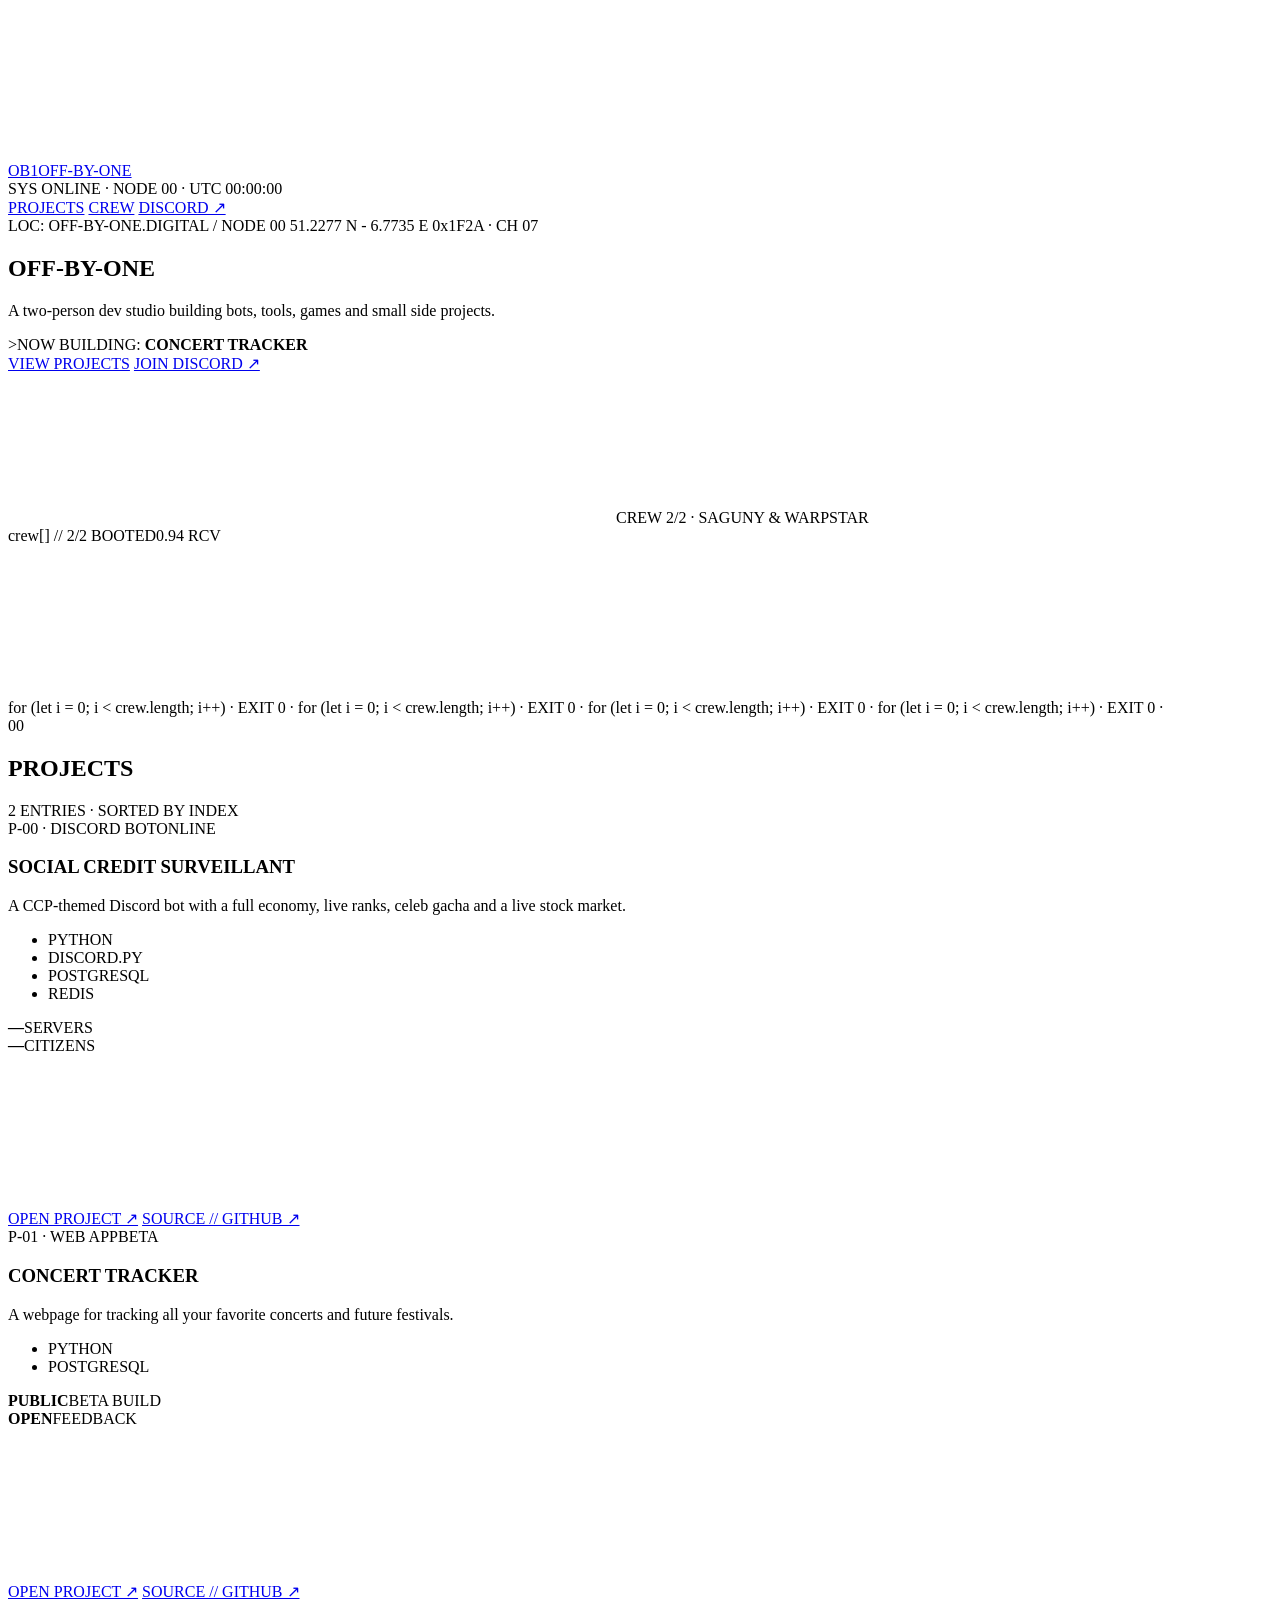
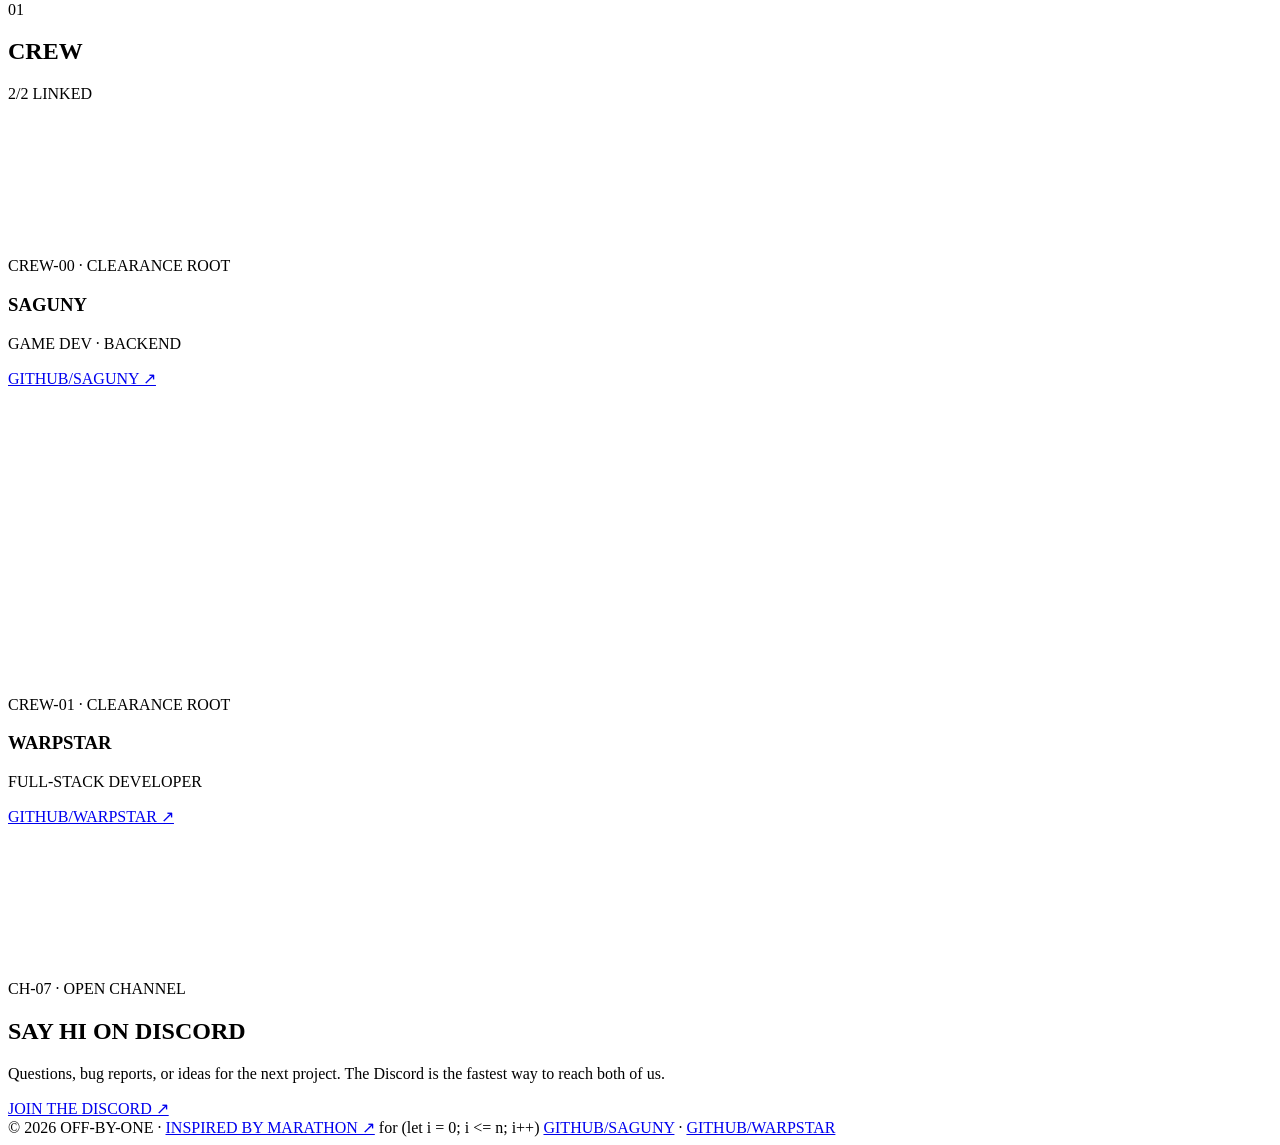
==== public/index.html @ f93d92e9 "split studio site out of the repo pls work pls work pls work" ====
<!DOCTYPE html>
<html lang="en">

<head>
  <meta charset="UTF-8">
  <meta name="viewport" content="width=device-width, initial-scale=1.0">
  <title>OFF-BY-ONE</title>
  <meta name="description"
    content="A two-person dev studio — saguny &amp; WARPSTAR. Building bots, tools, and small side projects.">
  <meta property="og:type" content="website">
  <meta property="og:url" content="https://off-by-one.digital/">
  <meta property="og:site_name" content="OFF-BY-ONE">
  <meta property="og:title" content="OFF-BY-ONE">
  <meta property="og:description"
    content="A two-person dev studio - saguny &amp; WARPSTAR. Building bots, tools, games, and small side projects.">
  <meta property="og:image" content="https://off-by-one.digital/site/logo.png">
  <meta name="twitter:card" content="summary">
  <meta name="twitter:title" content="OFF-BY-ONE">
  <meta name="twitter:description"
    content="A two-person dev studio — saguny &amp; WARPSTAR. Building bots, tools, and small side projects.">
  <meta name="twitter:image" content="https://off-by-one.digital/site/logo.png">
  <link rel="icon" type="image/png" href="/site/logo.png">
  <link rel="preconnect" href="https://fonts.googleapis.com">
  <link rel="preconnect" href="https://fonts.gstatic.com" crossorigin>
  <link href="https://fonts.googleapis.com/css2?family=Space+Mono:wght@400;700&family=Space+Grotesk:wght@500;700&family=Silkscreen&display=swap" rel="stylesheet">
  <link rel="stylesheet" href="/site/studio.css?v=12">
  <script>document.documentElement.className = 'js intro';</script>
</head>

<body>
<canvas id="intro"></canvas>
<canvas class="fx-shapes only-overflow" aria-hidden="true"></canvas>

<header class="topbar boot" data-delay="0">
  <div class="wrap topbar-in">
    <a class="brand" href="#top"><span class="chip">OB1</span><span>OFF-BY-ONE</span></a>
    <div class="topbar-mid micro"><span class="dot"></span>SYS ONLINE · NODE 00 · <span id="clock">UTC 00:00:00</span></div>
    <nav class="topnav">
      <a href="#projects">PROJECTS</a>
      <a href="#crew">CREW</a>
      <a class="btn-sm" href="https://discord.gg/k4W6YAPYhC" target="_blank" rel="noopener noreferrer">DISCORD ↗</a>
    </nav>
  </div>
</header>

<main class="wrap">
  <section id="top" class="frame hero boot" data-delay="0.08">
    <div class="panel hero-panel">
      <div class="hero-top micro">
        <span>LOC: OFF-BY-ONE.DIGITAL / NODE 00</span>
        <span data-gen="coords">51.2277 N - 6.7735 E</span>
        <span class="hide-sm" data-gen="hex">0x1F2A · CH 07</span>
      </div>
      <h1 class="pixel-logo" data-scramble>OFF-BY-ONE</h1>
      <div class="hero-grid">
        <div class="hero-copy">
          <p class="lead" data-scramble>A two-person dev studio building bots, tools, games and small side projects.</p>
          <div class="term"><span class="prompt">&gt;</span>NOW BUILDING: <b>CONCERT TRACKER</b><span class="cursor"></span></div>
          <div class="ctas">
            <a class="btn btn-green" href="#projects">VIEW PROJECTS</a>
            <a class="btn btn-ghost" href="https://discord.gg/k4W6YAPYhC" target="_blank" rel="noopener noreferrer">JOIN DISCORD ↗</a>
          </div>
          <div class="crew-mini">
            <canvas class="avatar" aria-hidden="true"></canvas>
            <canvas class="avatar" aria-hidden="true"></canvas>
            <span class="micro">CREW 2/2 · SAGUNY &amp; WARPSTAR</span>
          </div>
        </div>
        <div class="radar-box">
          <div class="label-bar"><span>crew[] // 2/2 BOOTED</span><span data-gen="rcv">0.94 RCV</span></div>
          <div class="radar-wrap">
            <div class="radar-area"><canvas class="radar"></canvas></div>
            <div class="glyphs"></div>
          </div>
        </div>
      </div>
    </div>
  </section>

  <div class="ticker boot" data-delay="0.2">
    <div class="ticker-track">
      <span>for (let i = 0; i &lt; crew.length; i++) · EXIT 0 ·</span>
      <span>for (let i = 0; i &lt; crew.length; i++) · EXIT 0 ·</span>
      <span>for (let i = 0; i &lt; crew.length; i++) · EXIT 0 ·</span>
      <span>for (let i = 0; i &lt; crew.length; i++) · EXIT 0 ·</span>
    </div>
    <div class="ticker-sweep"></div>
  </div>

  <div class="sec-head boot" id="projects" data-delay="0">
    <span class="idx">00</span><h2 data-scramble>PROJECTS</h2><span class="sec-rule"></span><span class="micro sec-meta">2 ENTRIES · SORTED BY INDEX</span>
  </div>
  <div class="grid-2 projects">
    <article class="frame project boot" data-delay="0.05" data-href="/social-credit" tabindex="0" role="link" aria-label="Social Credit Surveillant">
      <div class="panel p-panel">
        <div class="p-head"><span class="micro">P-00 · DISCORD BOT</span><span class="status on">ONLINE</span></div>
        <h3 data-scramble>SOCIAL CREDIT SURVEILLANT</h3>
        <p class="p-desc">A CCP-themed Discord bot with a full economy, live ranks, celeb gacha and a live stock market.</p>
        <ul class="stack"><li>PYTHON</li><li>DISCORD.PY</li><li>POSTGRESQL</li><li>REDIS</li></ul>
        <div class="p-read">
          <div><b data-count="servers">—</b><span>SERVERS</span></div>
          <div><b data-count="citizens">—</b><span>CITIZENS</span></div>
          <div class="p-wave"><canvas class="wave"></canvas></div>
        </div>
        <div class="p-foot">
          <a class="btn btn-green" href="/social-credit">OPEN PROJECT ↗</a>
          <a class="src" href="https://github.com/Saguny/Social-Score-Surveillant_Discord-Bot" target="_blank" rel="noopener noreferrer">SOURCE // GITHUB ↗</a>
        </div>
      </div>
    </article>
    <article class="frame project boot" data-delay="0.15" data-href="/concert-tracker" tabindex="0" role="link" aria-label="Concert Tracker">
      <div class="panel p-panel">
        <div class="p-head"><span class="micro">P-01 · WEB APP</span><span class="status beta">BETA</span></div>
        <h3 data-scramble>CONCERT TRACKER</h3>
        <p class="p-desc">A webpage for tracking all your favorite concerts and future festivals.</p>
        <ul class="stack"><li>PYTHON</li><li>POSTGRESQL</li></ul>
        <div class="p-read">
          <div><b>PUBLIC</b><span>BETA BUILD</span></div>
          <div><b>OPEN</b><span>FEEDBACK</span></div>
          <div class="p-wave"><canvas class="wave"></canvas></div>
        </div>
        <div class="p-foot">
          <a class="btn btn-green" href="/concert-tracker">OPEN PROJECT ↗</a>
          <a class="src" href="https://github.com/Saguny/concerttracker" target="_blank" rel="noopener noreferrer">SOURCE // GITHUB ↗</a>
        </div>
      </div>
    </article>
  </div>

  <div class="sec-head boot" id="crew" data-delay="0">
    <span class="idx">01</span><h2 data-scramble>CREW</h2><span class="sec-rule"></span><span class="micro sec-meta">2/2 LINKED</span>
  </div>
  <div class="grid-2">
    <article class="frame boot" data-delay="0.05">
      <div class="panel c-panel">
        <canvas class="avatar" aria-hidden="true"></canvas>
        <div class="c-info">
          <span class="micro">CREW-00 · CLEARANCE ROOT</span>
          <h3 data-scramble>SAGUNY</h3>
          <p class="c-role">GAME DEV · BACKEND</p>
          <a class="src" href="https://github.com/Saguny" target="_blank" rel="noopener noreferrer">GITHUB/SAGUNY ↗</a>
        </div>
        <canvas class="barcode" data-seed="17"></canvas>
      </div>
    </article>
    <article class="frame boot" data-delay="0.15">
      <div class="panel c-panel">
        <canvas class="avatar" aria-hidden="true"></canvas>
        <div class="c-info">
          <span class="micro">CREW-01 · CLEARANCE ROOT</span>
          <h3 data-scramble>WARPSTAR</h3>
          <p class="c-role">FULL-STACK DEVELOPER</p>
          <a class="src" href="https://github.com/WARPSTAR10010001" target="_blank" rel="noopener noreferrer">GITHUB/WARPSTAR ↗</a>
        </div>
        <canvas class="barcode" data-seed="41"></canvas>
      </div>
    </article>
  </div>

  <section class="frame contact boot" data-delay="0">
    <div class="panel">
      <span class="micro">CH-07 · OPEN CHANNEL</span>
      <h2 data-scramble>SAY HI ON DISCORD</h2>
      <p>Questions, bug reports, or ideas for the next project. The Discord is the fastest way to reach both of us.</p>
      <a class="btn btn-dark" href="https://discord.gg/k4W6YAPYhC" target="_blank" rel="noopener noreferrer">JOIN THE DISCORD ↗</a>
    </div>
  </section>
</main>

<footer class="wrap foot boot" data-delay="0">
  <span class="micro">© 2026 OFF-BY-ONE · <a href="https://www.marathonthegame.com/" target="_blank" rel="noopener noreferrer">INSPIRED BY MARATHON ↗</a></span>
  <span class="micro code">for (let i = 0; i &lt;= n; i++)</span>
  <span class="micro"><a href="https://github.com/Saguny" target="_blank" rel="noopener noreferrer">GITHUB/SAGUNY</a> · <a href="https://github.com/WARPSTAR10010001" target="_blank" rel="noopener noreferrer">GITHUB/WARPSTAR</a></span>
</footer>

<script src="/site/studio.js?v=10"></script>
</body>
</html>
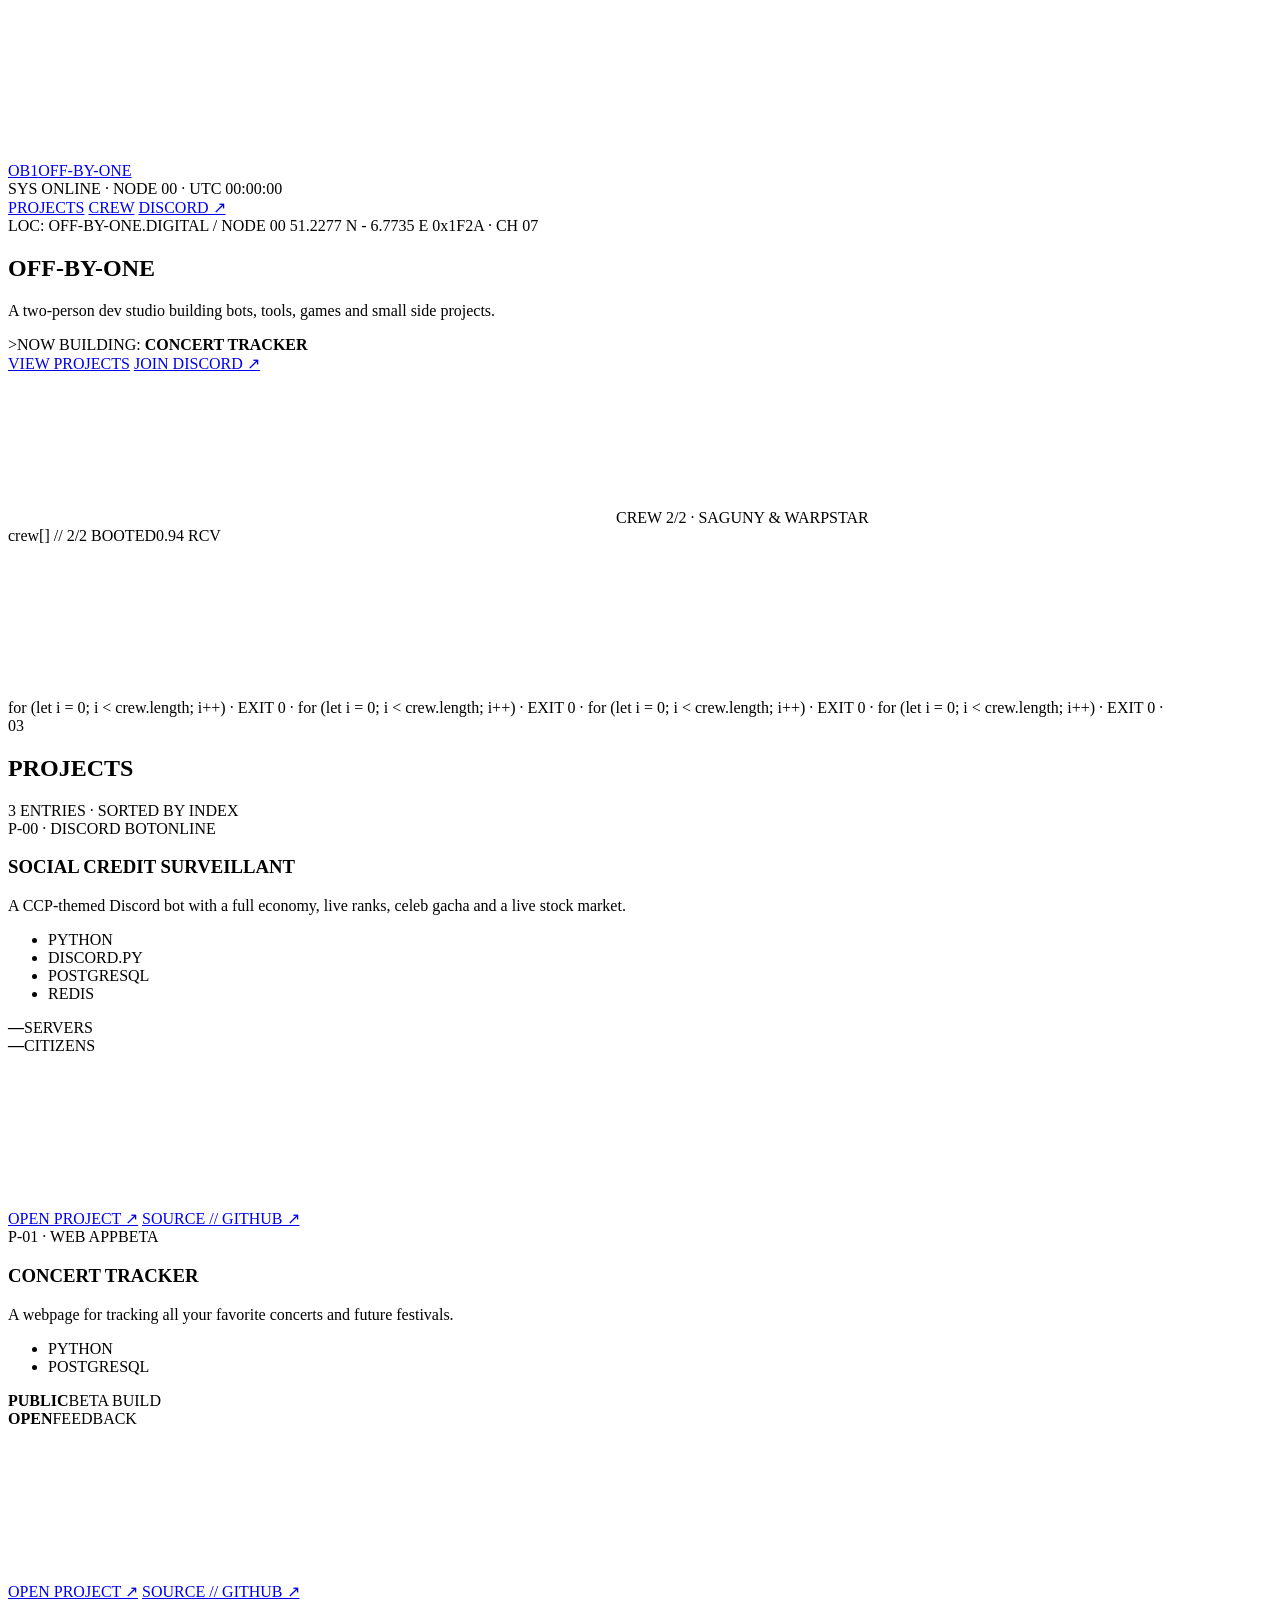
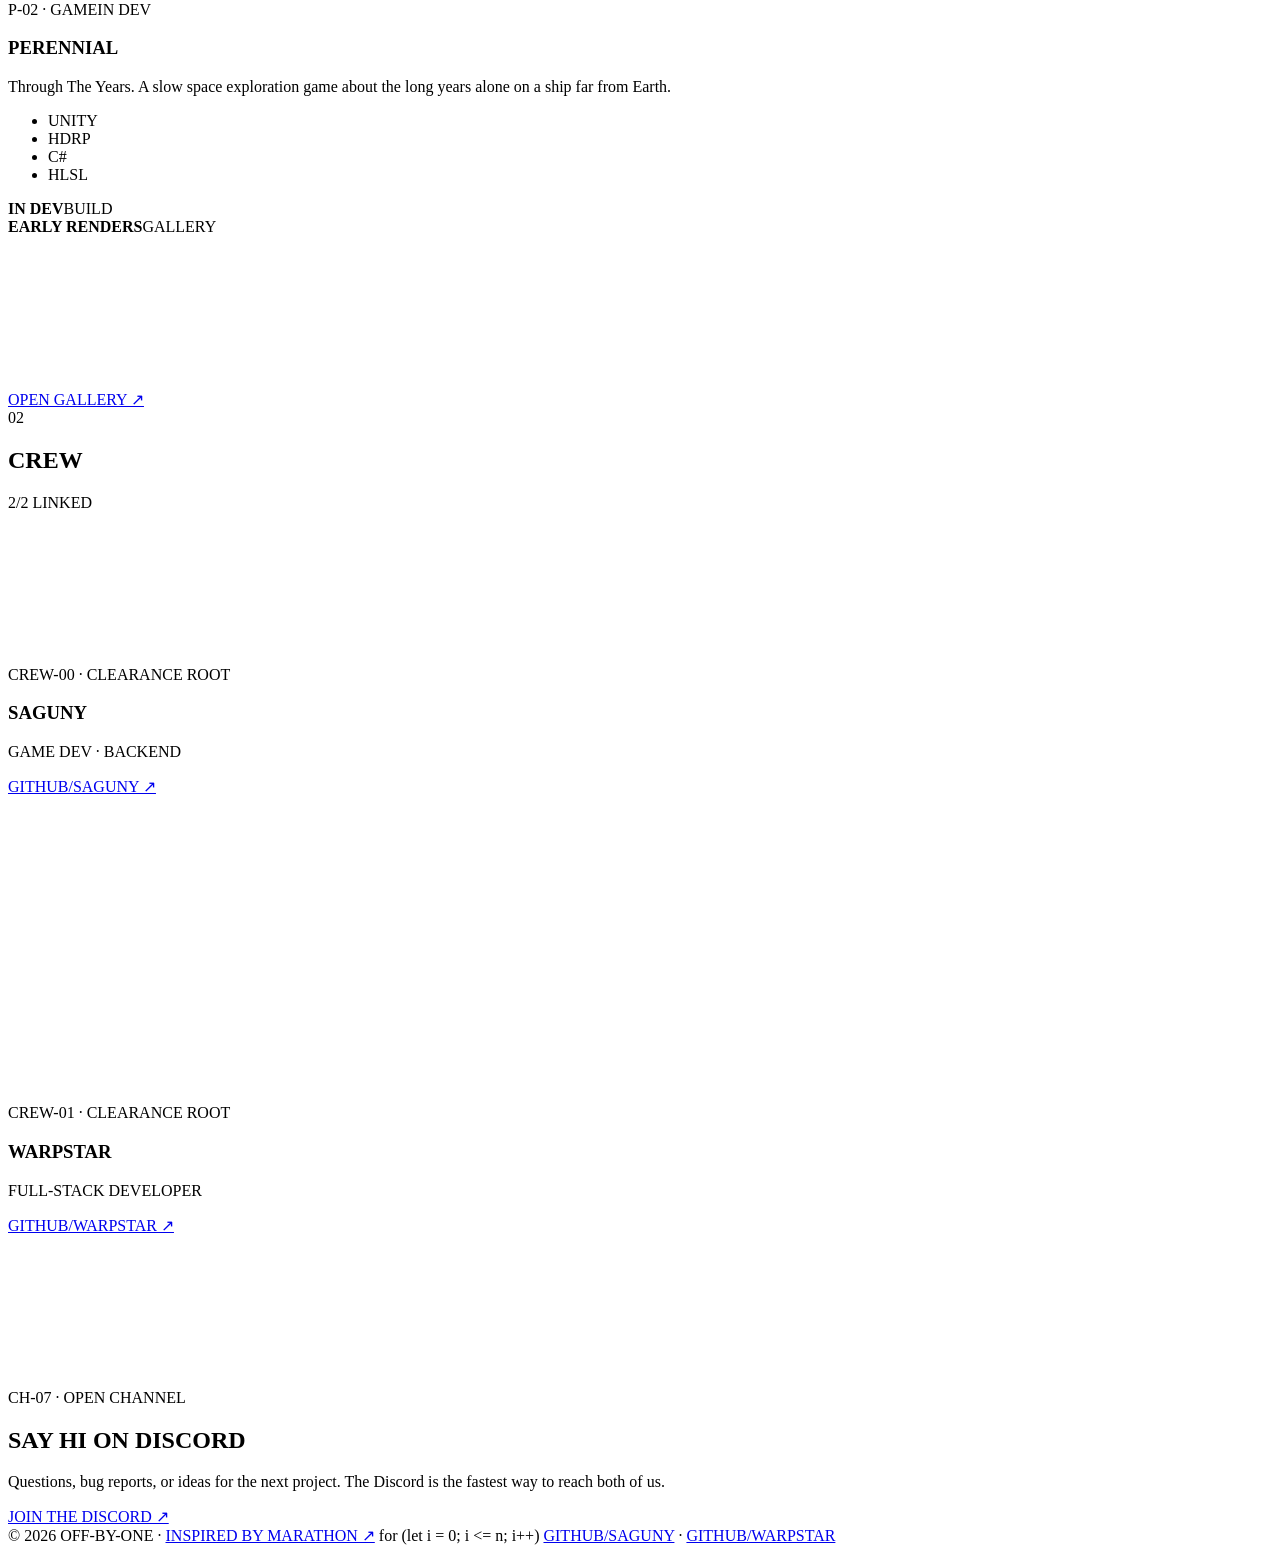
==== commit b94d64b4: "changed a tiny detail and added a project card" ====
--- a/public/index.html
+++ b/public/index.html
@@ -23,7 +23,7 @@
   <link rel="preconnect" href="https://fonts.googleapis.com">
   <link rel="preconnect" href="https://fonts.gstatic.com" crossorigin>
   <link href="https://fonts.googleapis.com/css2?family=Space+Mono:wght@400;700&family=Space+Grotesk:wght@500;700&family=Silkscreen&display=swap" rel="stylesheet">
-  <link rel="stylesheet" href="/site/studio.css?v=12">
+  <link rel="stylesheet" href="/site/studio.css?v=14">
   <script>document.documentElement.className = 'js intro';</script>
 </head>
 
@@ -88,7 +88,7 @@
   </div>
 
   <div class="sec-head boot" id="projects" data-delay="0">
-    <span class="idx">00</span><h2 data-scramble>PROJECTS</h2><span class="sec-rule"></span><span class="micro sec-meta">2 ENTRIES · SORTED BY INDEX</span>
+    <span class="idx">03</span><h2 data-scramble>PROJECTS</h2><span class="sec-rule"></span><span class="micro sec-meta">3 ENTRIES · SORTED BY INDEX</span>
   </div>
   <div class="grid-2 projects">
     <article class="frame project boot" data-delay="0.05" data-href="/social-credit" tabindex="0" role="link" aria-label="Social Credit Surveillant">
@@ -125,10 +125,26 @@
         </div>
       </div>
     </article>
+    <article class="frame project boot" data-delay="0.05" data-href="/perennial" tabindex="0" role="link" aria-label="Perennial: Through The Years">
+      <div class="panel p-panel">
+        <div class="p-head"><span class="micro">P-02 · GAME</span><span class="status beta">IN DEV</span></div>
+        <h3 data-scramble>PERENNIAL</h3>
+        <p class="p-desc">Through The Years. A slow space exploration game about the long years alone on a ship far from Earth.</p>
+        <ul class="stack"><li>UNITY</li><li>HDRP</li><li>C#</li><li>HLSL</li></ul>
+        <div class="p-read p-read-fit">
+          <div><b>IN DEV</b><span>BUILD</span></div>
+          <div><b>EARLY RENDERS</b><span>GALLERY</span></div>
+          <div class="p-wave"><canvas class="wave"></canvas></div>
+        </div>
+        <div class="p-foot">
+          <a class="btn btn-green" href="/perennial">OPEN GALLERY ↗</a>
+        </div>
+      </div>
+    </article>
   </div>
 
   <div class="sec-head boot" id="crew" data-delay="0">
-    <span class="idx">01</span><h2 data-scramble>CREW</h2><span class="sec-rule"></span><span class="micro sec-meta">2/2 LINKED</span>
+    <span class="idx">02</span><h2 data-scramble>CREW</h2><span class="sec-rule"></span><span class="micro sec-meta">2/2 LINKED</span>
   </div>
   <div class="grid-2">
     <article class="frame boot" data-delay="0.05">
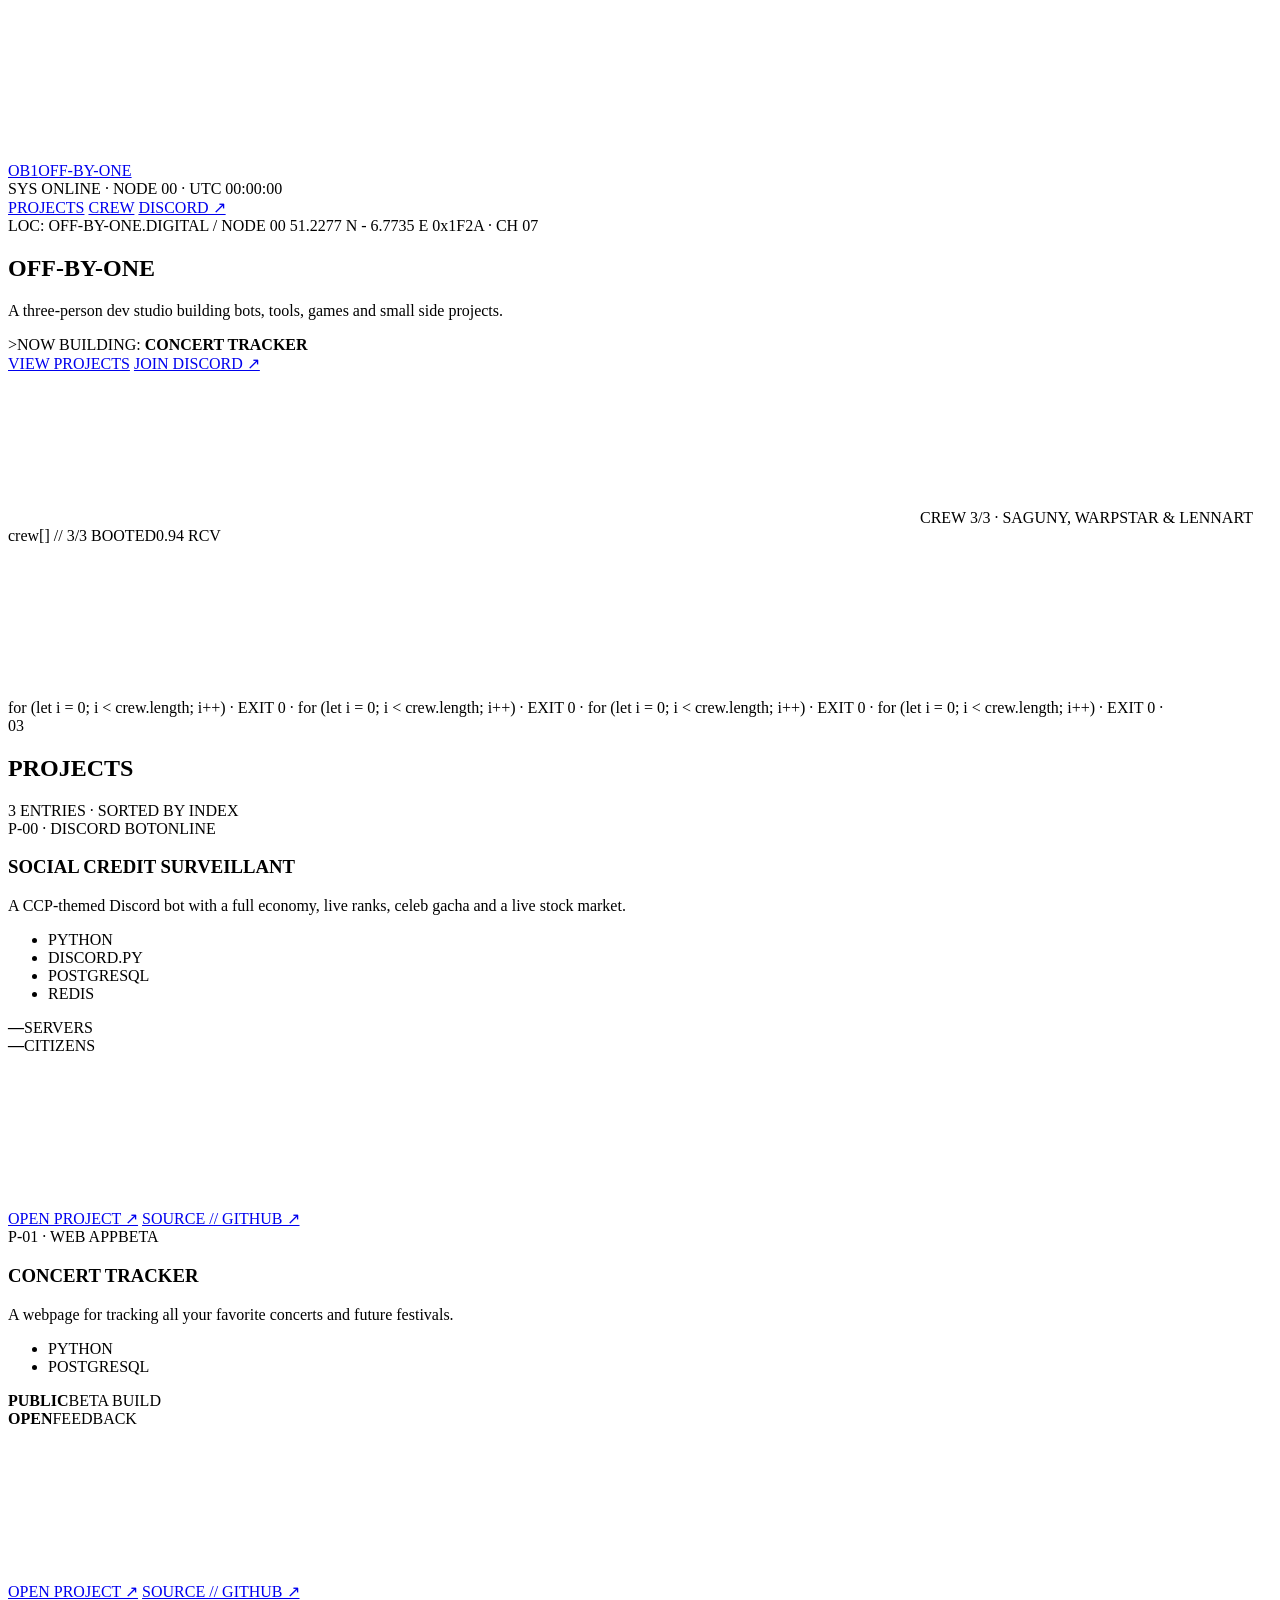
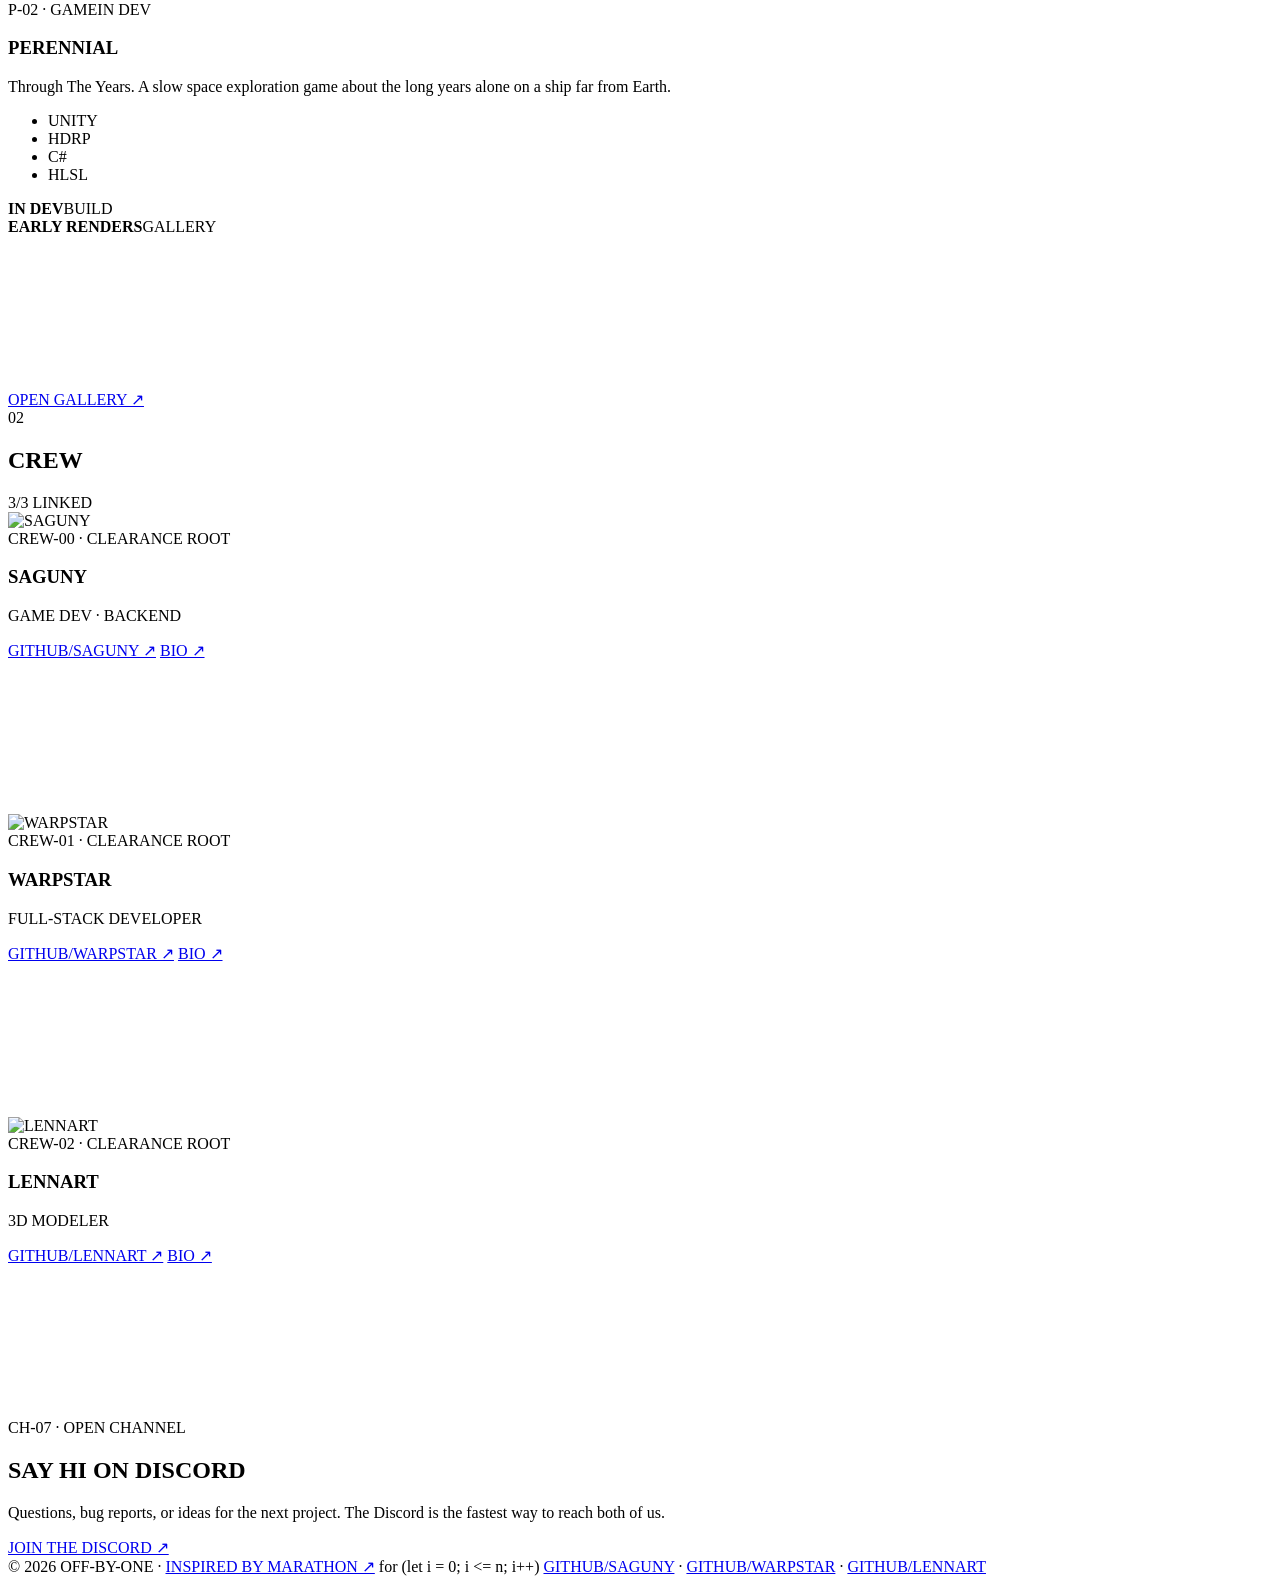
==== commit 7126a917: "added individual biographies" ====
--- a/public/index.html
+++ b/public/index.html
@@ -6,18 +6,18 @@
   <meta name="viewport" content="width=device-width, initial-scale=1.0">
   <title>OFF-BY-ONE</title>
   <meta name="description"
-    content="A two-person dev studio — saguny &amp; WARPSTAR. Building bots, tools, and small side projects.">
+    content="A three-person dev studio — saguny, WARPSTAR &amp; Lennart. Building bots, tools, and small side projects.">
   <meta property="og:type" content="website">
   <meta property="og:url" content="https://off-by-one.digital/">
   <meta property="og:site_name" content="OFF-BY-ONE">
   <meta property="og:title" content="OFF-BY-ONE">
   <meta property="og:description"
-    content="A two-person dev studio - saguny &amp; WARPSTAR. Building bots, tools, games, and small side projects.">
+    content="A three-person dev studio - saguny, WARPSTAR &amp; Lennart. Building bots, tools, games, and small side projects.">
   <meta property="og:image" content="https://off-by-one.digital/site/logo.png">
   <meta name="twitter:card" content="summary">
   <meta name="twitter:title" content="OFF-BY-ONE">
   <meta name="twitter:description"
-    content="A two-person dev studio — saguny &amp; WARPSTAR. Building bots, tools, and small side projects.">
+    content="A three-person dev studio — saguny, WARPSTAR &amp; Lennart. Building bots, tools, and small side projects.">
   <meta name="twitter:image" content="https://off-by-one.digital/site/logo.png">
   <link rel="icon" type="image/png" href="/site/logo.png">
   <link rel="preconnect" href="https://fonts.googleapis.com">
@@ -54,7 +54,7 @@
       <h1 class="pixel-logo" data-scramble>OFF-BY-ONE</h1>
       <div class="hero-grid">
         <div class="hero-copy">
-          <p class="lead" data-scramble>A two-person dev studio building bots, tools, games and small side projects.</p>
+          <p class="lead" data-scramble>A three-person dev studio building bots, tools, games and small side projects.</p>
           <div class="term"><span class="prompt">&gt;</span>NOW BUILDING: <b>CONCERT TRACKER</b><span class="cursor"></span></div>
           <div class="ctas">
             <a class="btn btn-green" href="#projects">VIEW PROJECTS</a>
@@ -63,11 +63,12 @@
           <div class="crew-mini">
             <canvas class="avatar" aria-hidden="true"></canvas>
             <canvas class="avatar" aria-hidden="true"></canvas>
-            <span class="micro">CREW 2/2 · SAGUNY &amp; WARPSTAR</span>
+            <canvas class="avatar" aria-hidden="true"></canvas>
+            <span class="micro">CREW 3/3 · SAGUNY, WARPSTAR &amp; LENNART</span>
           </div>
         </div>
         <div class="radar-box">
-          <div class="label-bar"><span>crew[] // 2/2 BOOTED</span><span data-gen="rcv">0.94 RCV</span></div>
+          <div class="label-bar"><span>crew[] // 3/3 BOOTED</span><span data-gen="rcv">0.94 RCV</span></div>
           <div class="radar-wrap">
             <div class="radar-area"><canvas class="radar"></canvas></div>
             <div class="glyphs"></div>
@@ -144,31 +145,52 @@
   </div>
 
   <div class="sec-head boot" id="crew" data-delay="0">
-    <span class="idx">02</span><h2 data-scramble>CREW</h2><span class="sec-rule"></span><span class="micro sec-meta">2/2 LINKED</span>
+    <span class="idx">02</span><h2 data-scramble>CREW</h2><span class="sec-rule"></span><span class="micro sec-meta">3/3 LINKED</span>
   </div>
   <div class="grid-2">
     <article class="frame boot" data-delay="0.05">
       <div class="panel c-panel">
-        <canvas class="avatar" aria-hidden="true"></canvas>
+        <img class="avatar avatar-photo" src="/site/saguny.jpg" alt="SAGUNY">
         <div class="c-info">
           <span class="micro">CREW-00 · CLEARANCE ROOT</span>
           <h3 data-scramble>SAGUNY</h3>
           <p class="c-role">GAME DEV · BACKEND</p>
-          <a class="src" href="https://github.com/Saguny" target="_blank" rel="noopener noreferrer">GITHUB/SAGUNY ↗</a>
+          <div class="c-links">
+            <a class="src" href="https://github.com/Saguny" target="_blank" rel="noopener noreferrer">GITHUB/SAGUNY ↗</a>
+            <a class="src" href="/biographies/saguny">BIO ↗</a>
+          </div>
         </div>
         <canvas class="barcode" data-seed="17"></canvas>
       </div>
     </article>
     <article class="frame boot" data-delay="0.15">
       <div class="panel c-panel">
-        <canvas class="avatar" aria-hidden="true"></canvas>
+        <img class="avatar avatar-photo" src="/site/warpstar.png" alt="WARPSTAR">
         <div class="c-info">
           <span class="micro">CREW-01 · CLEARANCE ROOT</span>
           <h3 data-scramble>WARPSTAR</h3>
           <p class="c-role">FULL-STACK DEVELOPER</p>
-          <a class="src" href="https://github.com/WARPSTAR10010001" target="_blank" rel="noopener noreferrer">GITHUB/WARPSTAR ↗</a>
+          <div class="c-links">
+            <a class="src" href="https://github.com/WARPSTAR10010001" target="_blank" rel="noopener noreferrer">GITHUB/WARPSTAR ↗</a>
+            <a class="src" href="/biographies/warpstar">BIO ↗</a>
+          </div>
         </div>
         <canvas class="barcode" data-seed="41"></canvas>
+      </div>
+    </article>
+    <article class="frame boot" data-delay="0.25">
+      <div class="panel c-panel">
+        <img class="avatar avatar-photo" src="/site/lennart.webp" alt="LENNART">
+        <div class="c-info">
+          <span class="micro">CREW-02 · CLEARANCE ROOT</span>
+          <h3 data-scramble>LENNART</h3>
+          <p class="c-role">3D MODELER</p>
+          <div class="c-links">
+            <a class="src" href="https://github.com/Lennart257" target="_blank" rel="noopener noreferrer">GITHUB/LENNART ↗</a>
+            <a class="src" href="/biographies/lennart">BIO ↗</a>
+          </div>
+        </div>
+        <canvas class="barcode" data-seed="73"></canvas>
       </div>
     </article>
   </div>
@@ -186,7 +208,7 @@
 <footer class="wrap foot boot" data-delay="0">
   <span class="micro">© 2026 OFF-BY-ONE · <a href="https://www.marathonthegame.com/" target="_blank" rel="noopener noreferrer">INSPIRED BY MARATHON ↗</a></span>
   <span class="micro code">for (let i = 0; i &lt;= n; i++)</span>
-  <span class="micro"><a href="https://github.com/Saguny" target="_blank" rel="noopener noreferrer">GITHUB/SAGUNY</a> · <a href="https://github.com/WARPSTAR10010001" target="_blank" rel="noopener noreferrer">GITHUB/WARPSTAR</a></span>
+  <span class="micro"><a href="https://github.com/Saguny" target="_blank" rel="noopener noreferrer">GITHUB/SAGUNY</a> · <a href="https://github.com/WARPSTAR10010001" target="_blank" rel="noopener noreferrer">GITHUB/WARPSTAR</a> · <a href="https://github.com/Lennart257" target="_blank" rel="noopener noreferrer">GITHUB/LENNART</a></span>
 </footer>
 
 <script src="/site/studio.js?v=10"></script>
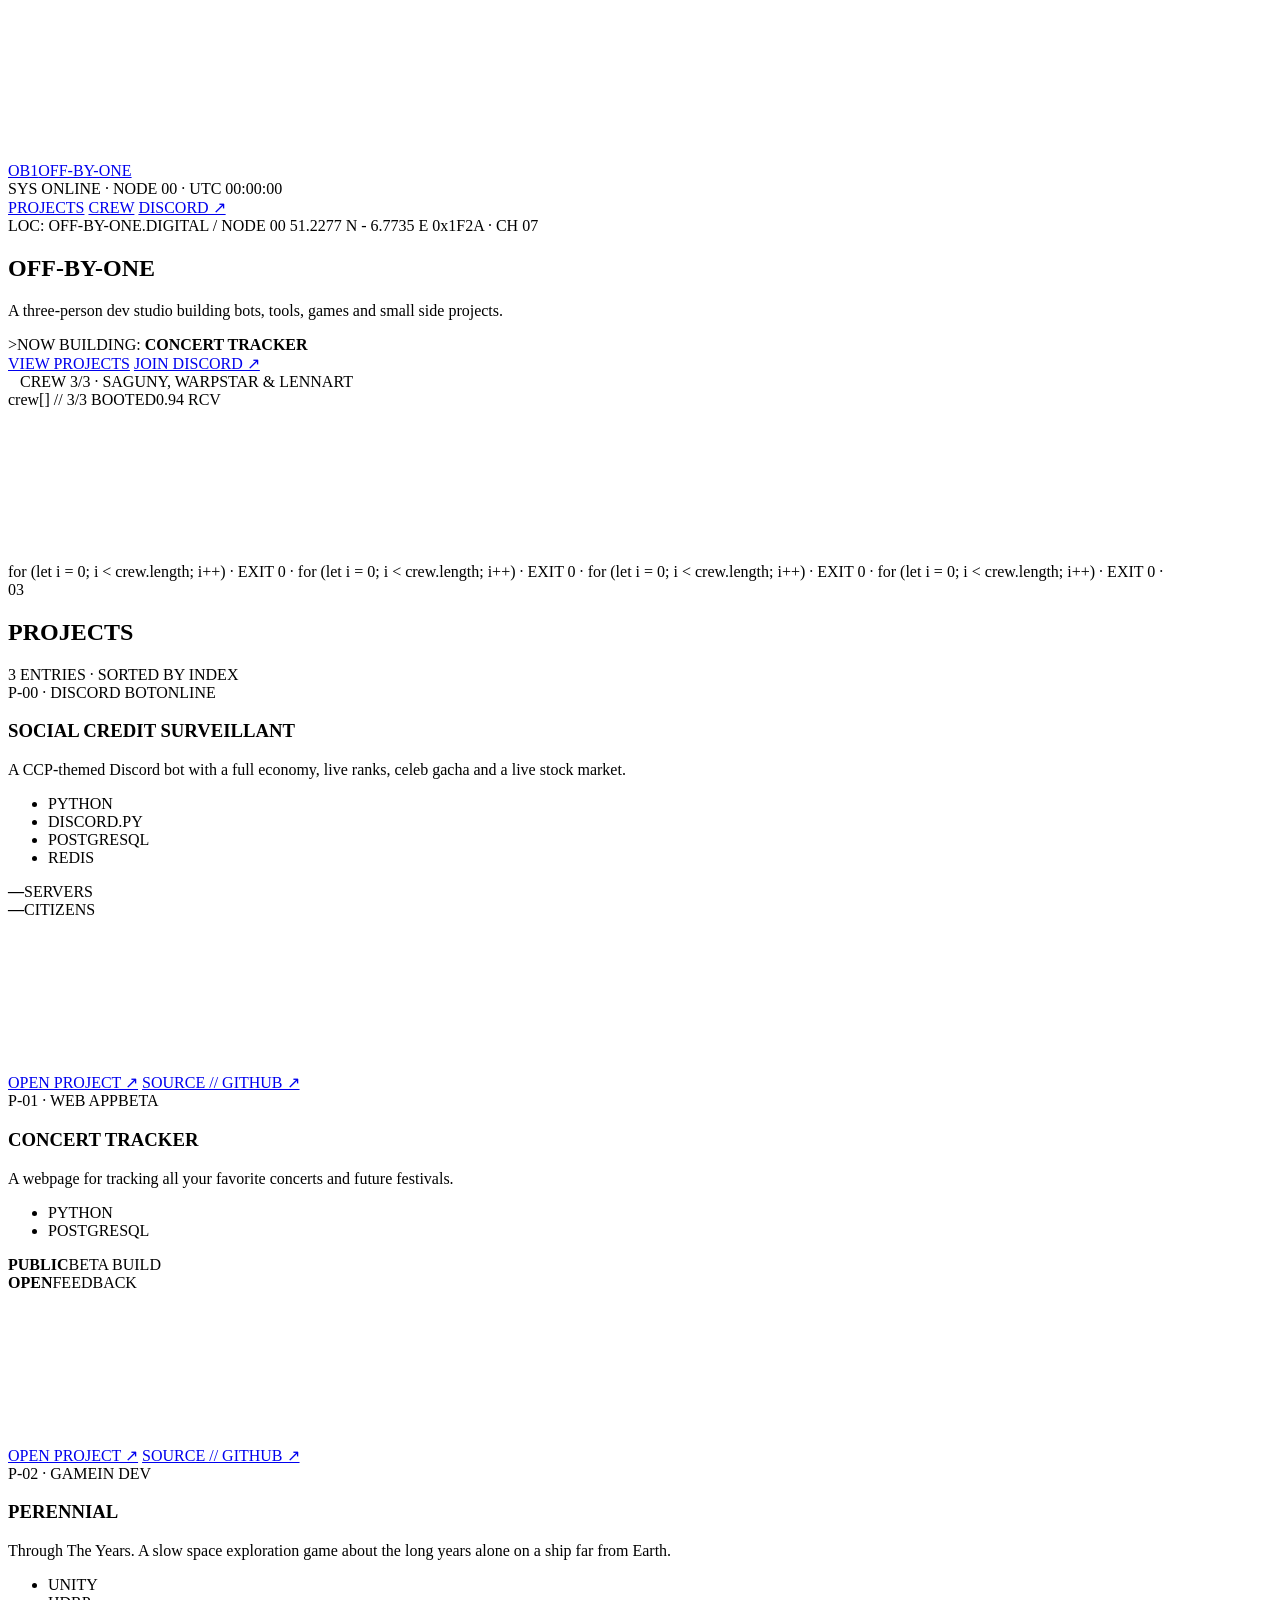
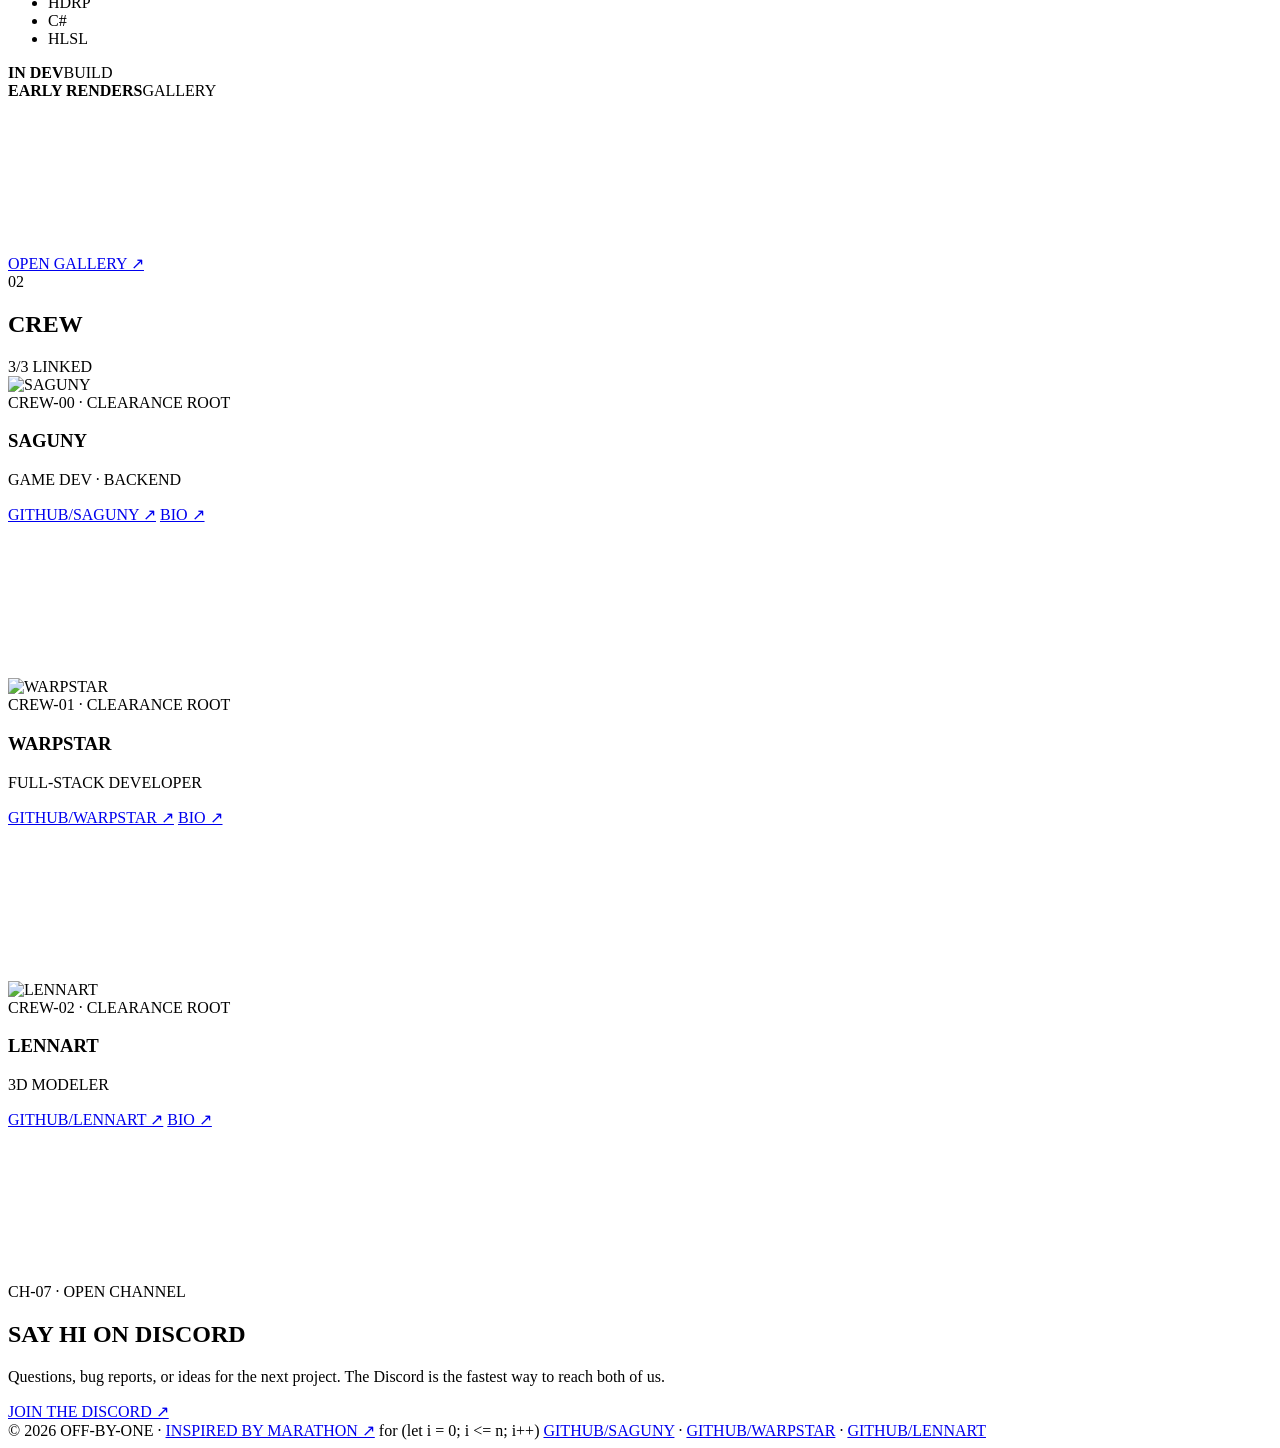
==== commit be10f2ca: "updates to bio" ====
--- a/public/index.html
+++ b/public/index.html
@@ -61,9 +61,9 @@
             <a class="btn btn-ghost" href="https://discord.gg/k4W6YAPYhC" target="_blank" rel="noopener noreferrer">JOIN DISCORD ↗</a>
           </div>
           <div class="crew-mini">
-            <canvas class="avatar" aria-hidden="true"></canvas>
-            <canvas class="avatar" aria-hidden="true"></canvas>
-            <canvas class="avatar" aria-hidden="true"></canvas>
+            <img class="avatar avatar-photo" src="/site/saguny.webp" alt="" aria-hidden="true">
+            <img class="avatar avatar-photo" src="/site/warpstar.png" alt="" aria-hidden="true">
+            <img class="avatar avatar-photo" src="/site/lennart.webp" alt="" aria-hidden="true">
             <span class="micro">CREW 3/3 · SAGUNY, WARPSTAR &amp; LENNART</span>
           </div>
         </div>
@@ -150,7 +150,7 @@
   <div class="grid-2">
     <article class="frame boot" data-delay="0.05">
       <div class="panel c-panel">
-        <img class="avatar avatar-photo" src="/site/saguny.jpg" alt="SAGUNY">
+        <img class="avatar avatar-photo" src="/site/saguny.webp" alt="SAGUNY">
         <div class="c-info">
           <span class="micro">CREW-00 · CLEARANCE ROOT</span>
           <h3 data-scramble>SAGUNY</h3>
@@ -211,6 +211,6 @@
   <span class="micro"><a href="https://github.com/Saguny" target="_blank" rel="noopener noreferrer">GITHUB/SAGUNY</a> · <a href="https://github.com/WARPSTAR10010001" target="_blank" rel="noopener noreferrer">GITHUB/WARPSTAR</a> · <a href="https://github.com/Lennart257" target="_blank" rel="noopener noreferrer">GITHUB/LENNART</a></span>
 </footer>
 
-<script src="/site/studio.js?v=10"></script>
+<script src="/site/studio.js?v=12"></script>
 </body>
 </html>
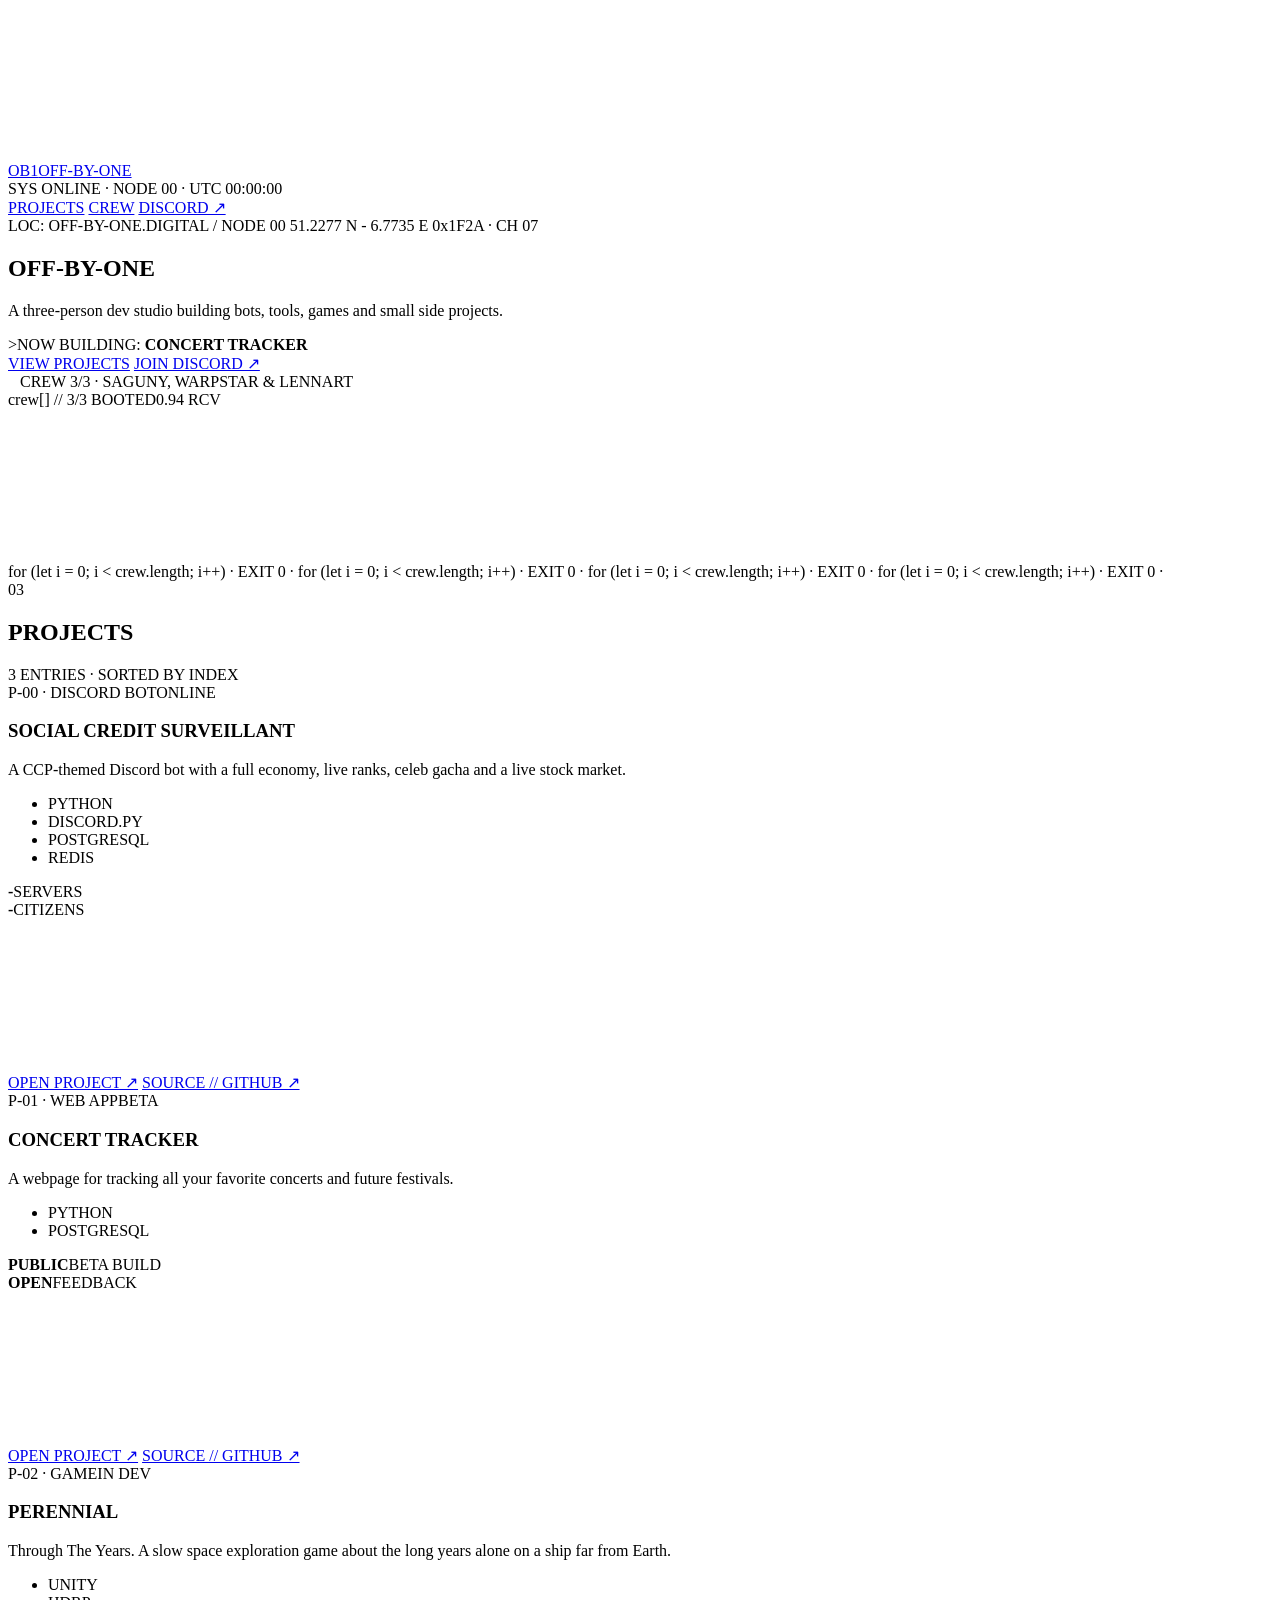
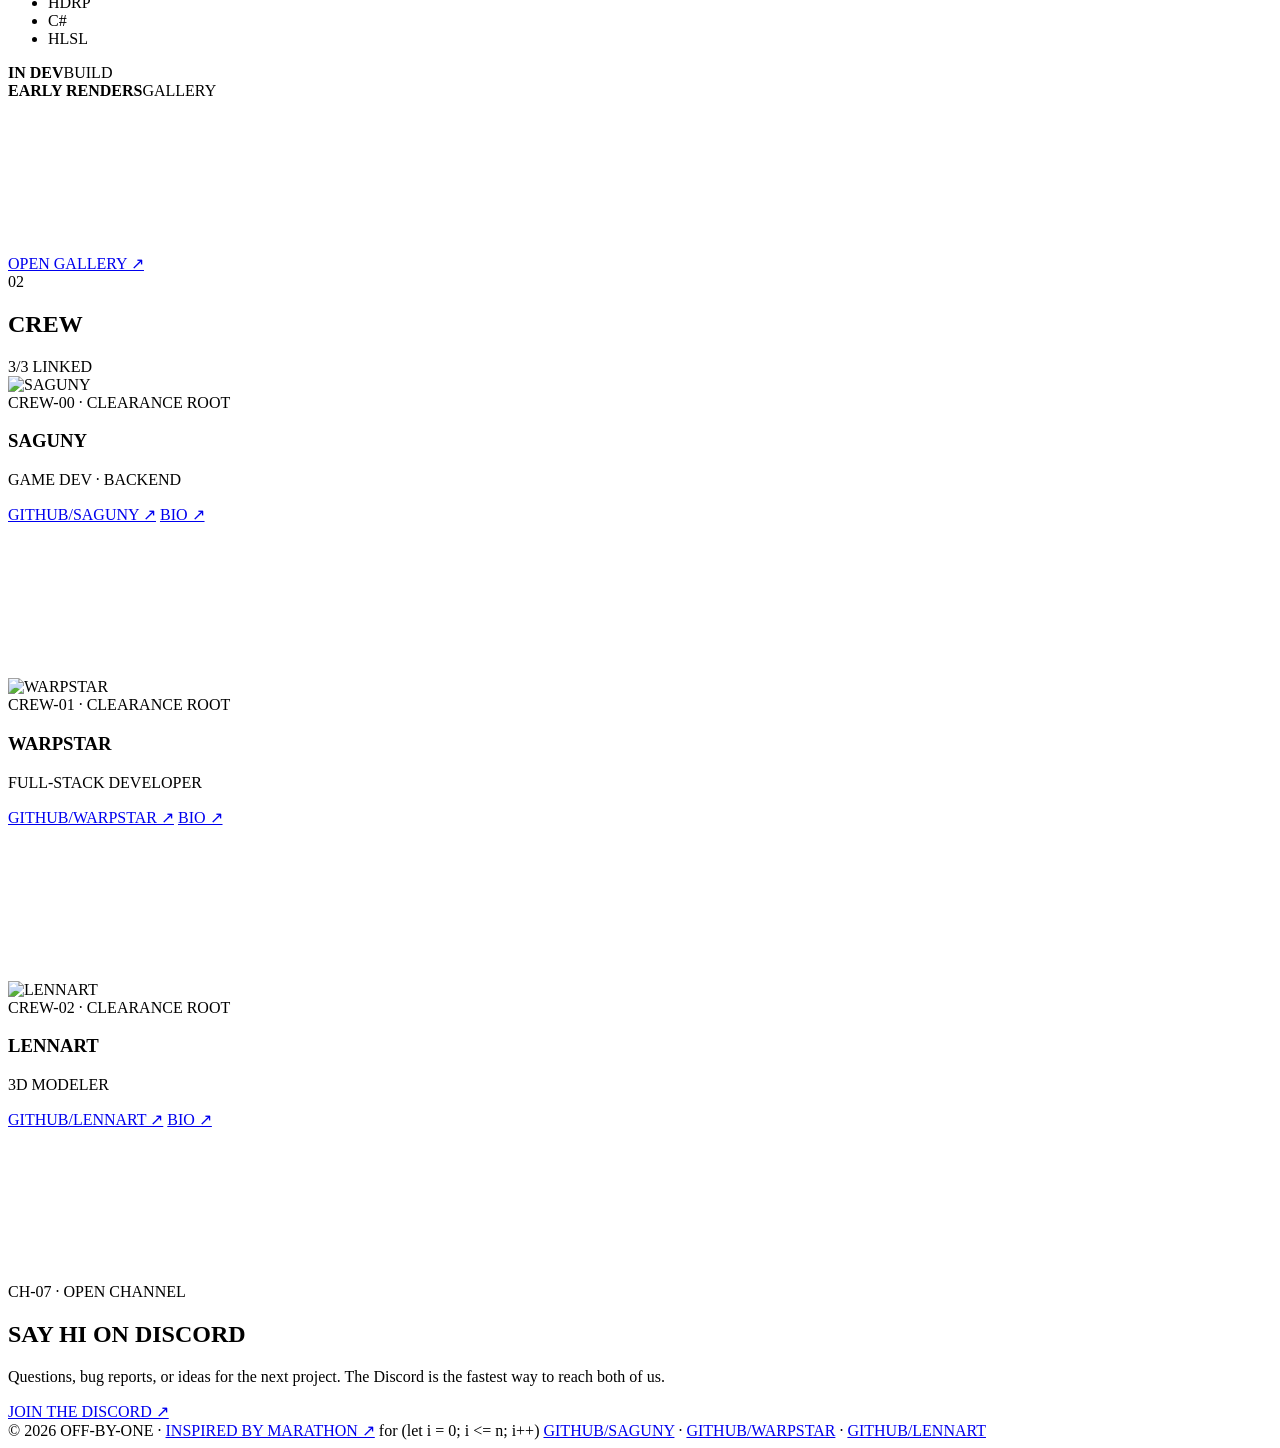
==== commit 15c26735: "silly billy hilichurl" ====
--- a/public/index.html
+++ b/public/index.html
@@ -6,7 +6,7 @@
   <meta name="viewport" content="width=device-width, initial-scale=1.0">
   <title>OFF-BY-ONE</title>
   <meta name="description"
-    content="A three-person dev studio — saguny, WARPSTAR &amp; Lennart. Building bots, tools, and small side projects.">
+    content="A three-person dev studio - saguny, WARPSTAR &amp; Lennart. Building bots, tools, and small side projects.">
   <meta property="og:type" content="website">
   <meta property="og:url" content="https://off-by-one.digital/">
   <meta property="og:site_name" content="OFF-BY-ONE">
@@ -17,7 +17,7 @@
   <meta name="twitter:card" content="summary">
   <meta name="twitter:title" content="OFF-BY-ONE">
   <meta name="twitter:description"
-    content="A three-person dev studio — saguny, WARPSTAR &amp; Lennart. Building bots, tools, and small side projects.">
+    content="A three-person dev studio - saguny, WARPSTAR &amp; Lennart. Building bots, tools, and small side projects.">
   <meta name="twitter:image" content="https://off-by-one.digital/site/logo.png">
   <link rel="icon" type="image/png" href="/site/logo.png">
   <link rel="preconnect" href="https://fonts.googleapis.com">
@@ -99,8 +99,8 @@
         <p class="p-desc">A CCP-themed Discord bot with a full economy, live ranks, celeb gacha and a live stock market.</p>
         <ul class="stack"><li>PYTHON</li><li>DISCORD.PY</li><li>POSTGRESQL</li><li>REDIS</li></ul>
         <div class="p-read">
-          <div><b data-count="servers">—</b><span>SERVERS</span></div>
-          <div><b data-count="citizens">—</b><span>CITIZENS</span></div>
+          <div><b data-count="servers">-</b><span>SERVERS</span></div>
+          <div><b data-count="citizens">-</b><span>CITIZENS</span></div>
           <div class="p-wave"><canvas class="wave"></canvas></div>
         </div>
         <div class="p-foot">
